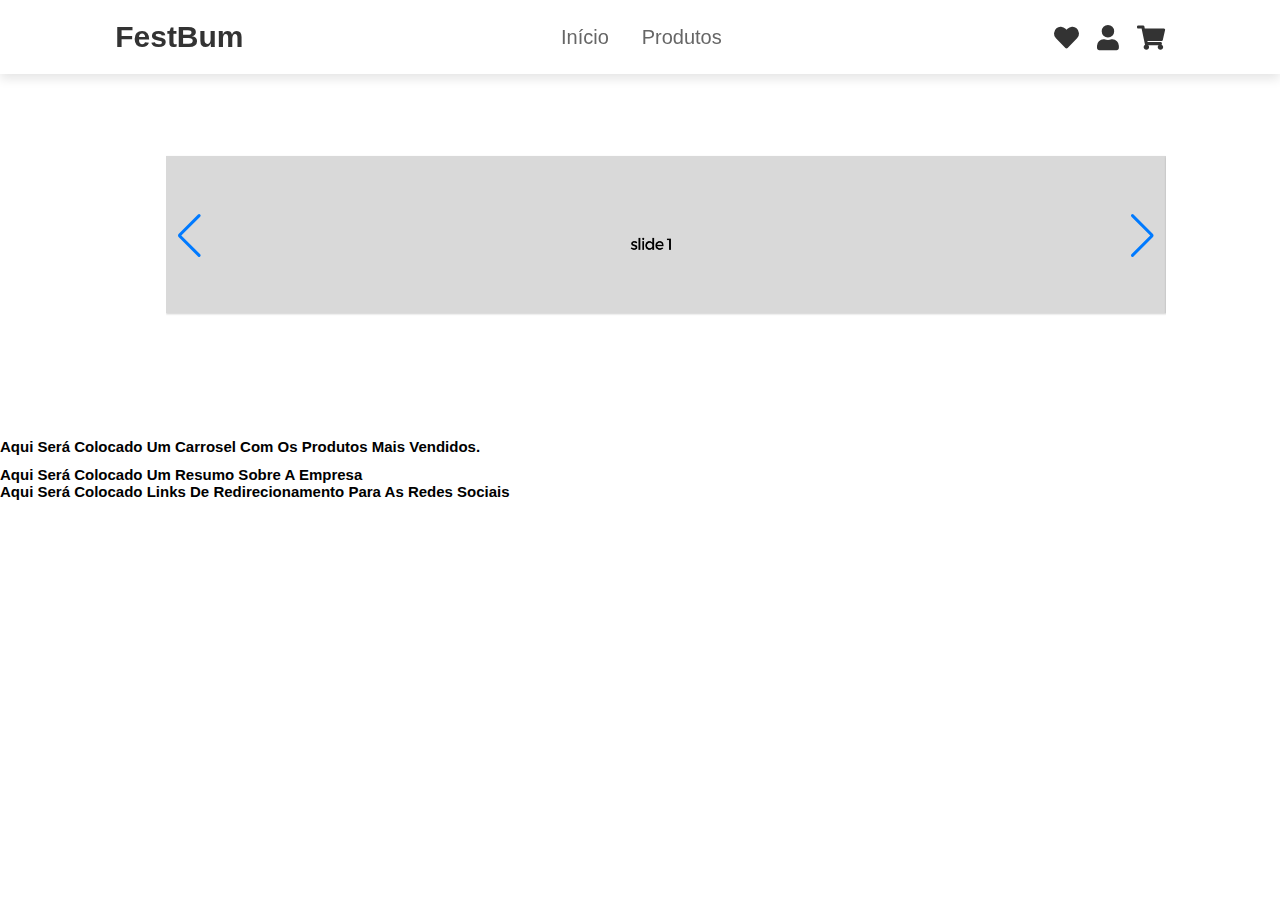
==== festBum/index.html @ 6d248d09 "Add files via upload" ====
<!DOCTYPE html>
<html lang="pt">
<head>
  <meta charset="UTF-8">
  <meta http-equiv="X-UA-Compatible" content="IE=edge">
  <meta name="viewport" content="width=device-width,   
 initial-scale=1.0">
  <title>Fest Bum</title>

  <link rel="stylesheet" href="https://cdnjs.cloudflare.com/ajax/libs/font-awesome/5.15.3/css/all.min.css">
  <link rel="stylesheet" href="css/style.css">   

 </head>
<body>
  <header>

    <input type="checkbox" name="" id="toggler">
    <label for="toggler" class="fas fa-bars "></label>
    <a href="#" class="logo">FestBum<span></span></a>

    <nav class="navbar">
      <a href="index.html">Início</a>
      <a href="produtos.html">Produtos</a> </nav>

    <div class="icons">
      <a href="#" class="fas fa-heart"></a>
      <a href="#" class="fas fa-user"></a>
      <a href="#" class="fas fa-shopping-cart"></a>
    </div>
  </header> 
  <br> 
  <br>
  <br>
  <link rel="stylesheet" href="https://unpkg.com/swiper@8/swiper-bundle.min.css"/>
    <link rel="stylesheet" href="style.css">
    </head>
    <body>
    <main>

      <!-- carrossel -->
      
      <div class="swiper">
        <div class="swiper-wrapper">
          <div class="swiper-slide">
            <div class="project-img">
              <img src="./img/carrossel 1.png" alt="slide 01" loading="lazy">
            </div>
          </div>
          <div class="swiper-slide">
            <div class="project-img">
              <img src="./img/carrossel 2.png" alt="slide 02" loading="lazy">

            </div>
          </div>
          <div class="swiper-slide">
            <div class="project-img">
              <img src="./img/carrossel 3.png" alt="slide 03" loading="lazy">
            </div>
          </div>
        </div>
        
        <div class="swiper-button-next"></div>
        <div class="swiper-button-prev"></div>
        <div class="swiper-pagination"></div>
      </div>
      </main>

    <h2> Aqui será colocado um carrosel com os produtos mais vendidos.</h2>     
    <h2> Aqui será colocado um resumo sobre a empresa</h2>
    <h2> Aqui será colocado links de redirecionamento para as redes sociais</h2>
    <br>
    <br>

      
    </head>

      <script src="https://unpkg.com/swiper@8/swiper-bundle.min.js"></script>
      <script src= “js/script.js”></script>

  </div>
 
</body>
</html>
---- festBum/css/style.css ----
:root {
    --pink: #e84393;
}

* {
    margin: 0;
    padding: 0;
    box-sizing: border-box;
    font-family: Verdana, Geneva, Tahoma, sans-serif;
    outline: none;
    border: none;
    text-decoration: none;
    text-transform: capitalize;
    transition: 0.2s linear;
}

html {
    font-size: 62.5%;
    scroll-behavior: smooth;
    scroll-padding-top: 6rem;
    overflow: hidden;

}

header {
    position: fixed;
    top: 0;
    left: 0;
    right: 0;
    background: white;
    padding: 2rem 9%;
    display: flex;
    align-items: center;
    justify-content: space-between;
    z-index: 1000;
    box-shadow: 0 0.5rem 1rem rgba(0, 0, 0, 0.1);
}

header .logo {
    font-size: 3rem;
    color: #333;
    font-weight: bolder;
}

header .logo span {
    color: var(--pink);
}

header .navbar a {
    font-size: 2rem;
    padding: 0 1.5rem;
    color: #666;
}

header .navbar a:hover {
    color: var(--pink);
}

header .icons a {
    font-size: 2.5rem;
    color: #333;
    margin-left: 1.5rem;
}

header .icons a:hover {
    color: var(--pink);
}

header #toggler {
    display: none;
}

header .fa-bars {
    font-size: 3rem;
    color: #333;
    border-radius: 0.5rem;
    padding: 0.5rem 1.5rem;
    cursor: pointer;
    border: 0.1rem solid rgba(0, 0, 0, 0.3);
    display: none;
}

@media (max-width: 768px) {
    header .fa-bars {
        display: block;
    }

    header .navbar {
        position: absolute;
        top: 0;
        left: 0;
        right: 0;
        background: #eee;
        border-top: 0.1rem solid rgba(0, 0, 0, 0.1);
        clip-path: polygon(0 0, 100% 0, 100% 0, 0 0);
    }

    header #toggler:checked ~ .navbar {
        clip-path: polygon(0 0, 100% 0, 100% 100%, 0 100%);
    }

    header .navbar a {
        margin: 1.5rem;
        padding: 1.5rem;
        background: #fff;
        border: 0.1rem solid rgba(0, 0, 0, 0.1);
        display: block;
    }
}

@media (max-width: 450px) {
    html {
        font-size: 50%;
    }
}

/*imagens dos produtos*/

.container {
    display: flex;
    justify-content: center;
    flex-wrap: wrap; /* Impede a quebra de linha, mantendo todas as imagens em uma linha */
    padding: 20px;
    gap: 30px; /* Ajusta o espaçamento entre os blocos */
}

.produto {
    width: 230px; /* Ajusta a largura dos blocos para que caibam 5 em uma linha */
    text-align: center;
    background-color: #fff;
    border: 1px solid #ddd;
    border-radius: 10px;
    box-shadow: 0 2px 5px rgba(0, 0, 0, 0.1);
    overflow: hidden;
    transition: transform 0.3s;
}

.produto:hover {
    transform: scale(1.05);
}

.produto img {
    width: 100%;
    height: 300px; /* Ajuste a altura para criar o formato retangular */
    object-fit: cover; /* Mantém a imagem centralizada e cortada se necessário */
    border-radius: 8px;
}

.produto p {
    margin: 10px 0;
    padding: 0 10px;
    font-size: 14px;
    color: #333;
}

.preco {
    font-weight: bold;
    color: #E60000;
}

/* carrossel */


* {
    margin: 0;
    padding: 0;
    box-sizing: border-box;
    font-family: sans-serif;
  }
  
  main {
    height: 45vh;
    width: 800%;
    max-width: 1000px;
    display: flex;
    flex-wrap: wrap;
    align-content: center;
    justify-content: center;
    margin-left: 13%;
    margin-right: 13%;
  }
  
  span {
    font-size: x-large;
  }
  
  img {
    box-shadow: 0 1px 2px #0003;
    width: 100%;
    
  }
  
  .swiper {
    height: 600px; /* altura da img*/
  }
  
  .swiper-slide {
    text-align: center;
    display: flex;
    align-items: center;
    justify-content: center;
  }
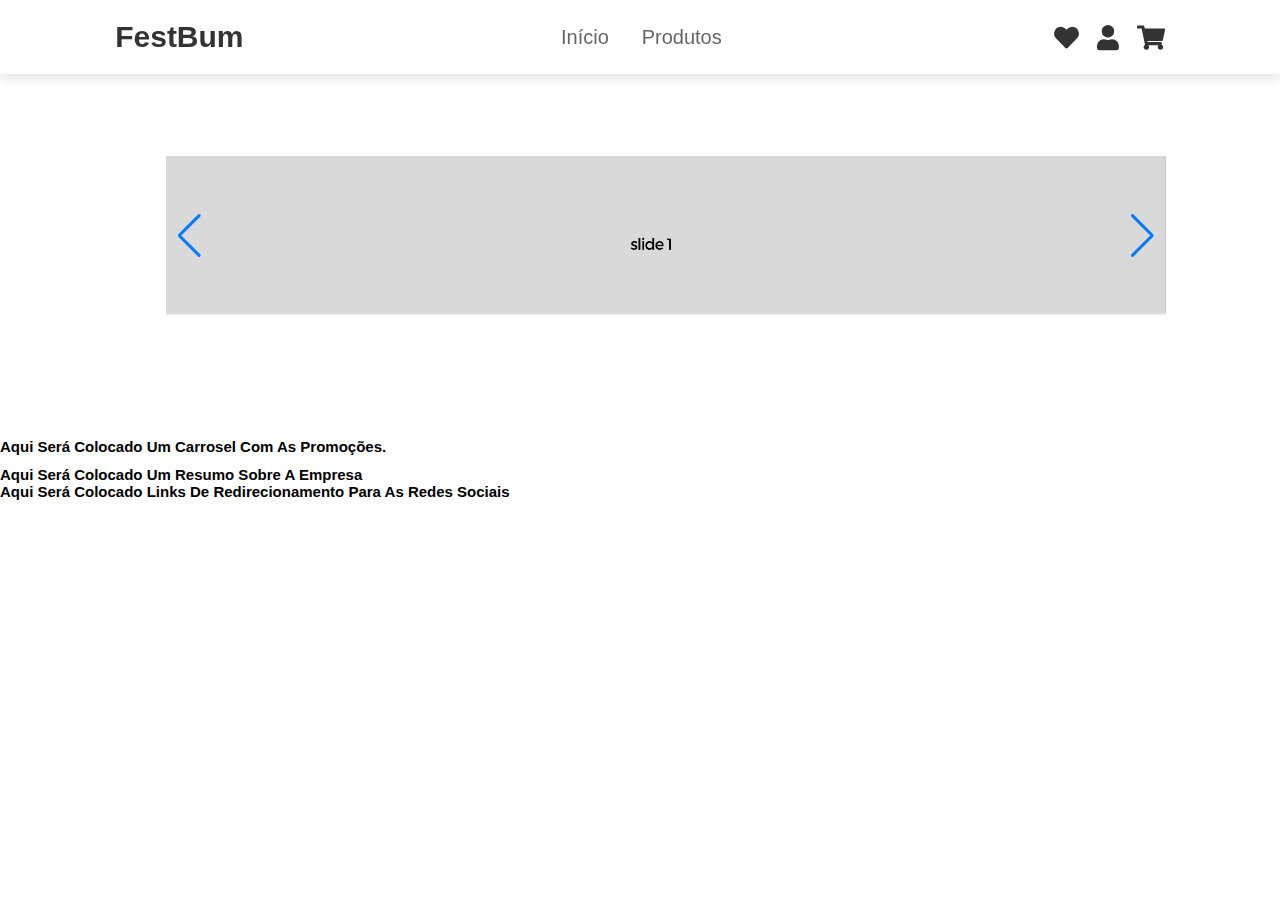
==== commit fd307a47: "Update index.html" ====
--- a/festBum/index.html
+++ b/festBum/index.html
@@ -65,7 +65,7 @@
       </div>
       </main>
 
-    <h2> Aqui será colocado um carrosel com os produtos mais vendidos.</h2>     
+    <h2> Aqui será colocado um carrosel com as promoções.</h2>     
     <h2> Aqui será colocado um resumo sobre a empresa</h2>
     <h2> Aqui será colocado links de redirecionamento para as redes sociais</h2>
     <br>
@@ -80,4 +80,4 @@
   </div>
  
 </body>
-</html>+</html>
